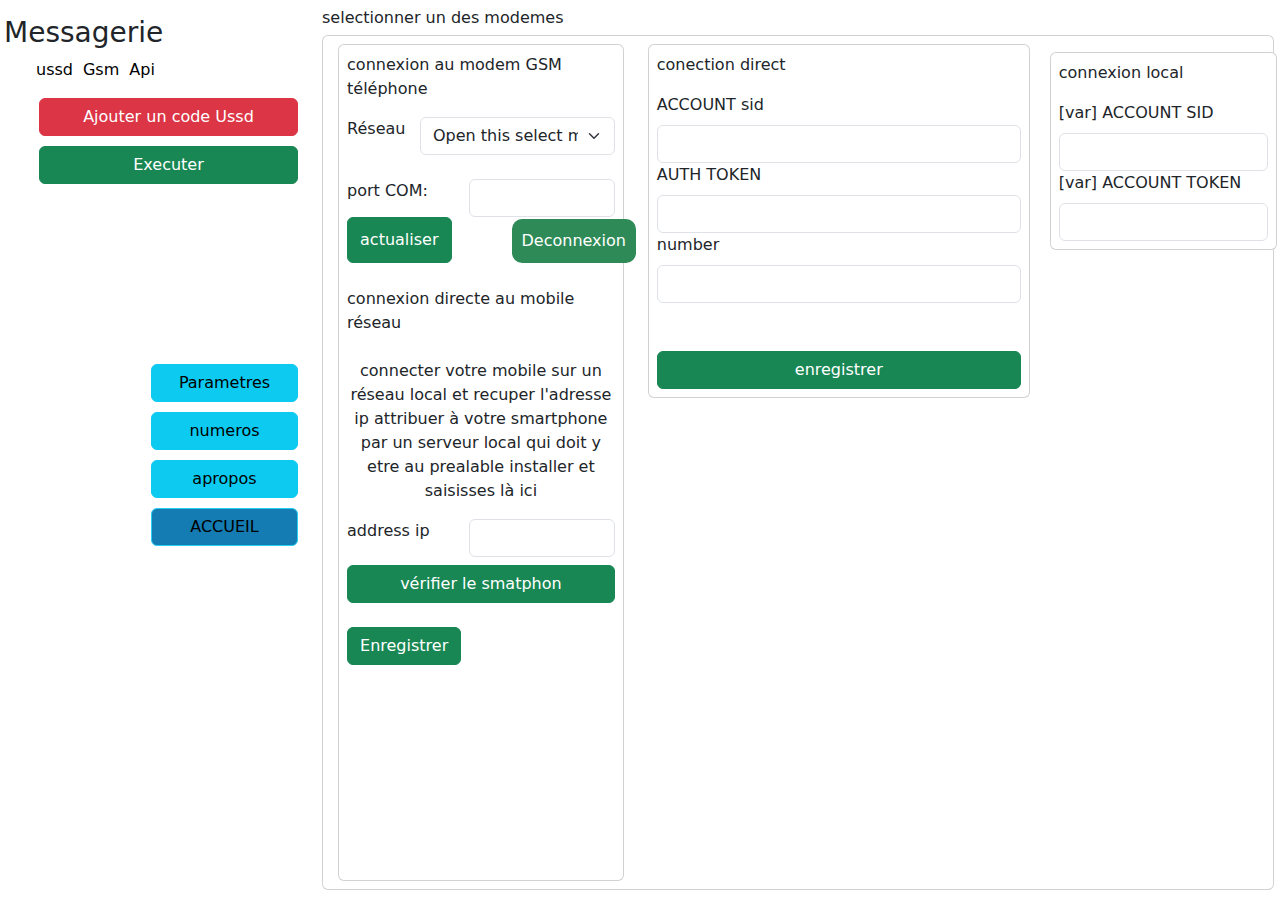
==== index.html @ 1ac3d622 "mesagerie" ====
<!DOCTYPE html>
<html lang="en">
<head>
    <meta charset="UTF-8">
    <meta name="viewport" content="width=device-width, initial-scale=1.0">
    <title>acceuille</title>
    <link href="https://cdn.jsdelivr.net/npm/bootstrap@5.3.0/dist/css/bootstrap.min.css" rel="stylesheet">
    <link rel="stylesheet" href="acceuille.css">
</head>
<body>
    <div class="row">
        <div class="col-lg-3 col-12 p-2 col-sm-10">
            <div class="div p-2">
                <h3>Messagerie</h3>
                <nav class="menu">
                    <ul>
                        <li><a href="">ussd</a></li>
                        <li><a href="">Gsm</a></li>
                        <li><a href="">Api</a></li>
                    </ul>
                </nav>
                <form class="boutonAjout" action="" method="post">
                    <button class="btn btn-danger">Ajouter un code Ussd</button>
                    <button class="btn btn-success">Executer</button>
                </form>
                <form class="menucontrol" action="" method="post">
                    <button class="acc btn btn-info">Parametres</button>
                    <button class="acc btn btn-info">numeros</button>
                    <button class="acc btn btn-info">apropos</button>
                    
                    <button class="acc active btn btn-info"><a href="contact.html">ACCUEIL</a></button>
                    
                </form>
            </div>
        </div>
        <div class="col-lg-9 col-12 p-2">
            <h6>selectionner un des modemes</h6>
            <div class="card voircard">
                <div class="row">
                    <div class="col-lg-4 col-12">
                        <div class="card voircar mt-2 p-2">
                            <p>connexion au modem GSM téléphone</p>
                            <form action="" method="post">
                                <div class="row">
                                    <div class="col-lg-3 col-12">
                                        <label class="form-label" for="">Réseau</label>
                                    </div>
                                    <div class="col-lg-9 col-12">
                                        <select class="form-select" aria-label="Default select example">
                                            <option disabled selected>Open this select menu</option>
                                            <option value="1">One</option>
                                            <option value="2">Two</option>
                                            <option value="3">Three</option>
                                        </select>
                                    </div>
                                </div>
                                <div class="row mt-4">
                                    <div class="col-lg-5">
                                        <label class="form-label" for="">port COM:</label>
                                    </div>
                                    <div class="col-lg-7">
                                        <input class="form-control" type="text">
                                    </div>
                                </div>
                                <div class="deconnexion">
                                    <button class="btn btn-success">actualiser</button>
                                    <a href="">Deconnexion</a>
                                </div>
                            </form>
                            <p class="mt-4">connexion directe au mobile réseau</p>
                            <p class="mt-2 justifier">connecter votre mobile sur un réseau local et recuper l'adresse ip attribuer à votre smartphone par un serveur local qui doit y etre au prealable installer et saisisses là ici</p>
                            <form action="" method="post">
                                <div class="row">
                                    <div class="col-lg-5">
                                        <label class="form-label" for="">address ip</label>
                                    </div>
                                    <div class="col-lg-7">
                                        <input class="form-control" type="password">
                                    </div>
                                </div>
                                <button  class="btn btn-success width mt-2">vérifier le smatphon</button>
                                <button class="btn btn-success mt-4">Enregistrer</button>
                            </form>
                        </div>
                    </div>
                    <div class="col-lg-5 col-12">
                        <div class="card mt-2 p-2">
                            <p>conection direct</p>
                            <form action="" method="post">
                                <label class="form-label" for="">ACCOUNT sid</label>
                                <input class="form-control" type="text">
                                <label class="form-label" for="">AUTH TOKEN</label>
                                <input class="form-control" type="text">
                                <label class="form-label" for="">number</label>
                                <input class="form-control" type="number">
                                <button class="btn btn-success width mt-5">enregistrer</button>
                            </form>
                        </div>
                    </div>
                    <div class="col-lg-3 col-12 p-2">
                        <div class="card mt-2 p-2">
                            <p>connexion local</p>
                            <label class="form-label" for="">[var] ACCOUNT SID</label>
                            <input class="form-control" type="text">
                            <label class="form-label" for="">[var] ACCOUNT TOKEN</label>
                            <input class="form-control" type="text">

                        </div>
                    </div>
                </div>
            </div>
        </div>
    </div>
    <script src="https://cdn.jsdelivr.net/npm/bootstrap@5.3.0/dist/js/bootstrap.bundle.min.js"></script>
</body>
</html>
---- acceuille.css ----
.menu ul{
    display: flex;
    flex-direction: row;
    gap: 10px;
    list-style: none;
}
.menu ul a{
    text-decoration: none;
    color: black;
}
.boutonAjout{
    display: flex;
    flex-direction: column;
    gap: 10px;
    margin-left: 35px;
}
.menucontrol{
    display: flex;
    flex-direction: column;
    margin-left: 50%;
    gap: 10px;
    margin-top: 20vh;
}
/* .menucontrol button{
    background-color: blue;
    color: white;
}  */
.acc a{
    text-decoration: none;
    color: black;
}
.voircard{
    width: 99%;
    height: 95vh;
}
.voircar{
    width: 95%;
    height: 93vh;
    margin-left: auto;
}
.width{
    width: 100%;
}
.deconnexion{
    display: flex;
    gap: 60px;
}
.deconnexion a{
    background-color:seagreen;
    padding: 10px;
    margin-top: 2px;
    border-radius: 10px;
    text-decoration: none;
    color: white;
}
.justifier{
    text-align: center;
}
.menucontrol .active{
    background-color: rgb(20, 123, 179);
}
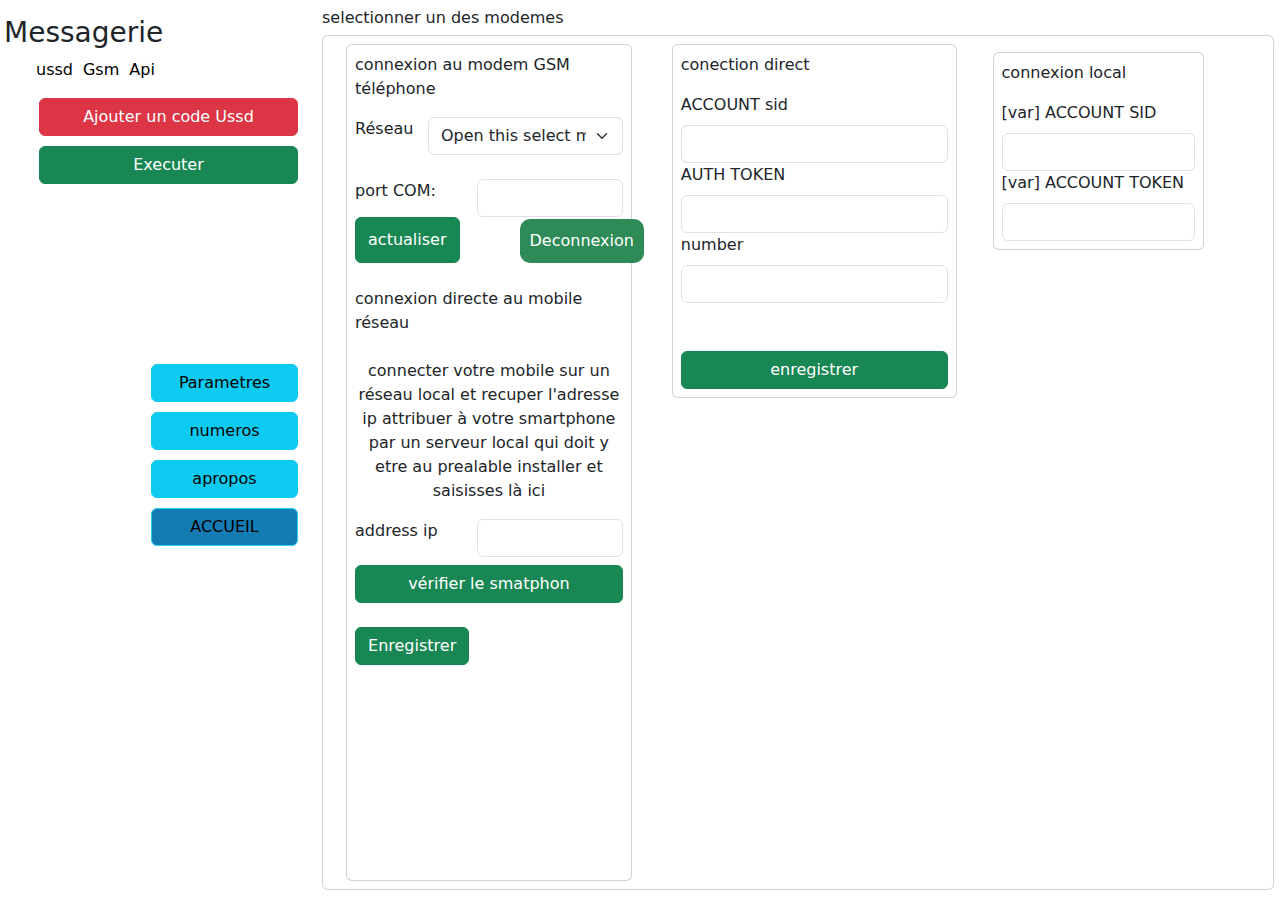
==== commit 2bda8e96: "resiposivite" ====
--- a/index.html
+++ b/index.html
@@ -37,8 +37,8 @@
             <h6>selectionner un des modemes</h6>
             <div class="card voircard">
                 <div class="row">
-                    <div class="col-lg-4 col-12">
-                        <div class="card voircar mt-2 p-2">
+                    <div class="col-lg-4 col-12 m-2 ">
+                        <div class="card voircar p-2">
                             <p>connexion au modem GSM téléphone</p>
                             <form action="" method="post">
                                 <div class="row">
@@ -83,8 +83,8 @@
                             </form>
                         </div>
                     </div>
-                    <div class="col-lg-5 col-12">
-                        <div class="card mt-2 p-2">
+                    <div class="col-lg-4 col-12 ">
+                        <div class="card m-2 p-2">
                             <p>conection direct</p>
                             <form action="" method="post">
                                 <label class="form-label" for="">ACCOUNT sid</label>
@@ -98,7 +98,7 @@
                         </div>
                     </div>
                     <div class="col-lg-3 col-12 p-2">
-                        <div class="card mt-2 p-2">
+                        <div class="card m-2 p-2">
                             <p>connexion local</p>
                             <label class="form-label" for="">[var] ACCOUNT SID</label>
                             <input class="form-control" type="text">
